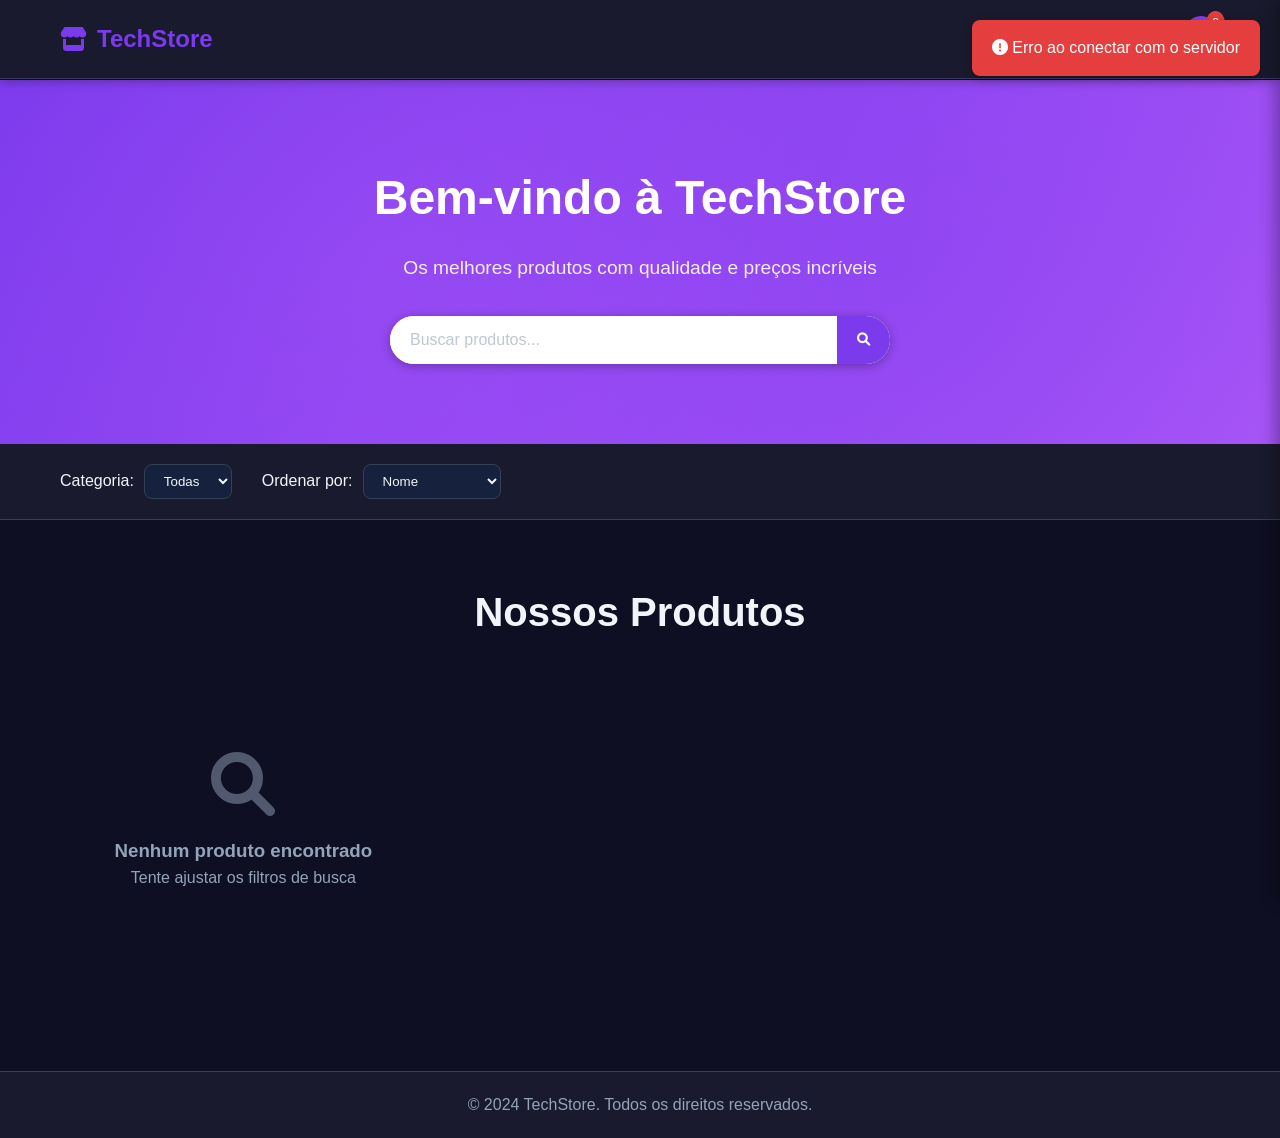
==== workshop/05-loja/index.html @ 5f3a338f "Add files via upload" ====
<!DOCTYPE html>
<html lang="pt-BR">
<head>
    <meta charset="UTF-8">
    <meta name="viewport" content="width=device-width, initial-scale=1.0">
    <title>TechStore - Sua Loja Online</title>
    <link href="https://cdnjs.cloudflare.com/ajax/libs/font-awesome/6.0.0/css/all.min.css" rel="stylesheet">
    <link rel="stylesheet" href="css/styles.css">
</head>
<body>
    <header class="header">
        <div class="container">
            <div class="logo">
                <i class="fas fa-store"></i>
                <h2>TechStore</h2>
            </div>
            <nav class="nav">
                <a href="../03-dashboard/"><i class="fas fa-chart-pie"></i> Dashboard</a>
                <div class="cart-icon" onclick="toggleCart()">
                    <i class="fas fa-shopping-cart"></i>
                    <span class="cart-count" id="cartCount">0</span>
                </div>
            </nav>
        </div>
    </header>
    
    <main class="main">
        <section class="hero">
            <div class="container">
                <h1>Bem-vindo à TechStore</h1>
                <p>Os melhores produtos com qualidade e preços incríveis</p>
                <div class="search-container">
                    <input type="text" id="searchInput" placeholder="Buscar produtos...">
                    <button onclick="searchProducts()"><i class="fas fa-search"></i></button>
                </div>
            </div>
        </section>
        
        <section class="filters">
            <div class="container">
                <div class="filter-group">
                    <label for="categoryFilter">Categoria:</label>
                    <select id="categoryFilter" onchange="filterProducts()">
                        <option value="">Todas</option>
                    </select>
                </div>
                <div class="filter-group">
                    <label for="sortBy">Ordenar por:</label>
                    <select id="sortBy" onchange="sortProducts()">
                        <option value="name">Nome</option>
                        <option value="price-asc">Preço (menor)</option>
                        <option value="price-desc">Preço (maior)</option>
                    </select>
                </div>
            </div>
        </section>
        
        <section class="products">
            <div class="container">
                <h2>Nossos Produtos</h2>
                <div class="loading" id="loading">
                    <i class="fas fa-spinner fa-spin"></i>
                    <p>Carregando produtos...</p>
                </div>
                <div class="products-grid" id="productsGrid">
                    <!-- Produtos serão carregados aqui -->
                </div>
            </div>
        </section>
    </main>
    
    <!-- Cart Sidebar -->
    <div class="cart-sidebar" id="cartSidebar">
        <div class="cart-header">
            <h3><i class="fas fa-shopping-cart"></i> Carrinho</h3>
            <button class="close-cart" onclick="toggleCart()">
                <i class="fas fa-times"></i>
            </button>
        </div>
        <div class="cart-items" id="cartItems">
            <!-- Itens do carrinho -->
        </div>
        <div class="cart-footer">
            <div class="cart-total">
                <strong>Total: R$ <span id="cartTotal">0,00</span></strong>
            </div>
            <button class="btn-checkout" onclick="checkout()">
                <i class="fas fa-credit-card"></i> Finalizar Compra
            </button>
        </div>
    </div>
    
    <!-- Checkout Modal -->
    <div class="modal" id="checkoutModal">
        <div class="modal-content">
            <div class="modal-header">
                <h3>Finalizar Compra</h3>
                <button class="close-modal" onclick="closeCheckoutModal()">
                    <i class="fas fa-times"></i>
                </button>
            </div>
            <form id="checkoutForm">
                <div class="form-group">
                    <label for="customerName">Nome Completo:</label>
                    <input type="text" id="customerName" required>
                </div>
                <div class="form-group">
                    <label for="customerEmail">Email:</label>
                    <input type="email" id="customerEmail" required>
                </div>
                <div class="form-group">
                    <label for="customerPhone">Telefone:</label>
                    <input type="tel" id="customerPhone">
                </div>
                <div class="form-summary">
                    <h4>Resumo do Pedido</h4>
                    <div id="orderSummary"></div>
                    <div class="total-summary">
                        <strong>Total: R$ <span id="finalTotal">0,00</span></strong>
                    </div>
                </div>
                <button type="submit" class="btn-confirm">
                    <i class="fas fa-check"></i> Confirmar Pedido
                </button>
            </form>
        </div>
    </div>
    
    <!-- Overlay -->
    <div class="overlay" id="overlay" onclick="closeModals()"></div>
    
    <footer class="footer">
        <div class="container">
            <p>&copy; 2024 TechStore. Todos os direitos reservados.</p>
        </div>
    </footer>
    
    <script src="js/app.js"></script>
</body>
</html>
---- workshop/05-loja/css/styles.css ----
/* Reset e Base */
* {
    margin: 0;
    padding: 0;
    box-sizing: border-box;
}

:root {
    --primary-color: #7c3aed;
    --primary-gradient: linear-gradient(135deg, #7c3aed, #a855f7);
    --secondary-color: #a855f7;
    --background-color: #0f0f23;
    --surface-color: #1a1a2e;
    --card-color: #16213e;
    --white: #ffffff;
    --dark: #f1f5f9;
    --gray: #94a3b8;
    --light-gray: #1e293b;
    --border: #334155;
    --shadow: 0 2px 10px rgba(0,0,0,0.3);
    --border-radius: 8px;
    --transition: all 0.3s ease;
    --text-primary: #f1f5f9;
    --text-secondary: #94a3b8;
    --hover-bg: #1e293b;
}

body {
    font-family: 'Segoe UI', Tahoma, Geneva, Verdana, sans-serif;
    line-height: 1.6;
    color: var(--text-primary);
    background-color: var(--background-color);
}

.container {
    max-width: 1200px;
    margin: 0 auto;
    padding: 0 20px;
}

/* Header */
.header {
    background: var(--surface-color);
    box-shadow: var(--shadow);
    border-bottom: 1px solid var(--border);
    position: fixed;
    top: 0;
    width: 100%;
    z-index: 1000;
}

.header .container {
    display: flex;
    justify-content: space-between;
    align-items: center;
    padding: 1rem 20px;
}

.logo {
    display: flex;
    align-items: center;
    gap: 10px;
    color: var(--primary-color);
}

.logo i {
    font-size: 1.5rem;
}

.logo h2 {
    font-size: 1.5rem;
    font-weight: 700;
}

.nav {
    display: flex;
    align-items: center;
    gap: 20px;
}

.nav a {
    color: var(--text-primary);
    text-decoration: none;
    font-weight: 500;
    transition: var(--transition);
    padding: 8px 15px;
    border-radius: var(--border-radius);
}

.nav a:hover {
    color: var(--primary-color);
    background-color: var(--hover-bg);
}

.cart-icon {
    position: relative;
    cursor: pointer;
    padding: 10px;
    border-radius: 50%;
    background: var(--primary-gradient);
    color: var(--white);
    transition: var(--transition);
}

.cart-icon:hover {
    transform: scale(1.1);
}

.cart-count {
    position: absolute;
    top: -5px;
    right: -5px;
    background: #e53e3e;
    color: var(--white);
    font-size: 0.8rem;
    padding: 2px 6px;
    border-radius: 50%;
    min-width: 18px;
    text-align: center;
}

/* Main Content */
.main {
    margin-top: 80px;
}

/* Hero Section */
.hero {
    background: var(--primary-gradient);
    color: var(--white);
    padding: 80px 0;
    text-align: center;
}

.hero h1 {
    font-size: 3rem;
    margin-bottom: 1rem;
    font-weight: 700;
}

.hero p {
    font-size: 1.2rem;
    margin-bottom: 2rem;
    opacity: 0.9;
}

.search-container {
    display: flex;
    max-width: 500px;
    margin: 0 auto;
    background: var(--white);
    border-radius: 50px;
    overflow: hidden;
    box-shadow: var(--shadow);
}

.search-container input {
    flex: 1;
    padding: 15px 20px;
    border: none;
    outline: none;
    font-size: 1rem;
    background: var(--white);
    color: var(--background-color);
}

.search-container button {
    background: var(--primary-color);
    color: var(--white);
    border: none;
    padding: 15px 20px;
    cursor: pointer;
    transition: var(--transition);
}

.search-container button:hover {
    background: var(--secondary-color);
}

/* Filters */
.filters {
    background: var(--surface-color);
    padding: 20px 0;
    border-bottom: 1px solid var(--border);
}

.filters .container {
    display: flex;
    gap: 30px;
    align-items: center;
}

.filter-group {
    display: flex;
    align-items: center;
    gap: 10px;
}

.filter-group label {
    font-weight: 500;
    color: var(--text-primary);
}

.filter-group select {
    padding: 8px 15px;
    border: 1px solid var(--border);
    border-radius: var(--border-radius);
    background: var(--card-color);
    color: var(--text-primary);
    cursor: pointer;
}

/* Products Section */
.products {
    padding: 60px 0;
}

.products h2 {
    text-align: center;
    font-size: 2.5rem;
    margin-bottom: 3rem;
    color: var(--text-primary);
}

.loading {
    text-align: center;
    padding: 60px 0;
    color: var(--text-secondary);
}

.loading i {
    font-size: 3rem;
    margin-bottom: 1rem;
    color: var(--primary-color);
}

.products-grid {
    display: grid;
    grid-template-columns: repeat(auto-fill, minmax(300px, 1fr));
    gap: 30px;
    margin-top: 40px;
}

.product-card {
    background: var(--card-color);
    border: 1px solid var(--border);
    border-radius: var(--border-radius);
    box-shadow: var(--shadow);
    overflow: hidden;
    transition: var(--transition);
    cursor: pointer;
}

.product-card:hover {
    transform: translateY(-5px);
    box-shadow: 0 10px 25px rgba(0,0,0,0.4);
    border-color: var(--primary-color);
}

.product-image {
    height: 250px;
    background: var(--hover-bg);
    position: relative;
    overflow: hidden;
}

.product-image img {
    width: 100%;
    height: 100%;
    object-fit: cover;
    transition: var(--transition);
}

.product-card:hover .product-image img {
    transform: scale(1.05);
}

.product-info {
    padding: 20px;
}

.product-info h3 {
    font-size: 1.2rem;
    margin-bottom: 10px;
    color: var(--text-primary);
}

.product-info p {
    color: var(--text-secondary);
    margin-bottom: 15px;
    font-size: 0.9rem;
    line-height: 1.5;
}

.product-price {
    font-size: 1.5rem;
    font-weight: 700;
    color: var(--primary-color);
    margin-bottom: 15px;
}

.btn-add-cart {
    width: 100%;
    background: var(--primary-gradient);
    color: var(--white);
    border: none;
    padding: 12px 20px;
    border-radius: var(--border-radius);
    font-size: 1rem;
    font-weight: 600;
    cursor: pointer;
    transition: var(--transition);
    display: flex;
    align-items: center;
    justify-content: center;
    gap: 8px;
}

.btn-add-cart:hover {
    transform: translateY(-2px);
    box-shadow: var(--shadow);
}

/* Cart Sidebar */
.cart-sidebar {
    position: fixed;
    right: -400px;
    top: 0;
    width: 400px;
    height: 100vh;
    background: var(--surface-color);
    border-left: 1px solid var(--border);
    box-shadow: -5px 0 15px rgba(0,0,0,0.3);
    z-index: 3000;
    transition: var(--transition);
    display: flex;
    flex-direction: column;
}

.cart-sidebar.active {
    right: 0;
}

.cart-header {
    padding: 20px;
    border-bottom: 1px solid var(--border);
    display: flex;
    justify-content: space-between;
    align-items: center;
}

.cart-header h3 {
    color: var(--text-primary);
    display: flex;
    align-items: center;
    gap: 10px;
}

.close-cart {
    background: none;
    border: none;
    font-size: 1.5rem;
    cursor: pointer;
    color: var(--text-secondary);
    padding: 5px;
    border-radius: 50%;
    transition: var(--transition);
}

.close-cart:hover {
    background: var(--hover-bg);
    color: var(--text-primary);
}

.cart-items {
    flex: 1;
    overflow-y: auto;
    padding: 20px;
}

.cart-item {
    display: flex;
    gap: 15px;
    padding: 15px 0;
    border-bottom: 1px solid var(--border);
}

.cart-item:last-child {
    border-bottom: none;
}

.cart-item-image {
    width: 80px;
    height: 80px;
    border-radius: var(--border-radius);
    overflow: hidden;
}

.cart-item-image img {
    width: 100%;
    height: 100%;
    object-fit: cover;
}

.cart-item-info {
    flex: 1;
}

.cart-item-info h4 {
    font-size: 1rem;
    margin-bottom: 5px;
    color: var(--text-primary);
}

.cart-item-price {
    color: var(--primary-color);
    font-weight: 600;
    margin-bottom: 10px;
}

.cart-item-controls {
    display: flex;
    align-items: center;
    gap: 10px;
}

.qty-btn {
    background: var(--primary-color);
    color: var(--white);
    border: none;
    width: 30px;
    height: 30px;
    border-radius: 50%;
    cursor: pointer;
    font-size: 1rem;
    transition: var(--transition);
}

.qty-btn:hover {
    background: var(--secondary-color);
}

.qty-display {
    font-weight: 600;
    min-width: 30px;
    text-align: center;
}

.remove-item {
    background: #e53e3e;
    color: var(--white);
    border: none;
    padding: 5px 10px;
    border-radius: var(--border-radius);
    cursor: pointer;
    font-size: 0.8rem;
    transition: var(--transition);
}

.remove-item:hover {
    background: #c53030;
}

.cart-footer {
    padding: 20px;
    border-top: 1px solid var(--border);
}

.cart-total {
    font-size: 1.2rem;
    margin-bottom: 20px;
    text-align: center;
}

.btn-checkout {
    width: 100%;
    background: var(--primary-gradient);
    color: var(--white);
    border: none;
    padding: 15px 20px;
    border-radius: var(--border-radius);
    font-size: 1.1rem;
    font-weight: 600;
    cursor: pointer;
    transition: var(--transition);
    display: flex;
    align-items: center;
    justify-content: center;
    gap: 10px;
}

.btn-checkout:hover {
    transform: translateY(-2px);
    box-shadow: var(--shadow);
}

/* Modal */
.modal {
    display: none;
    position: fixed;
    top: 50%;
    left: 50%;
    transform: translate(-50%, -50%);
    z-index: 3000;
    background: var(--surface-color);
    border: 1px solid var(--border);
    border-radius: var(--border-radius);
    box-shadow: 0 20px 40px rgba(0,0,0,0.5);
    max-width: 500px;
    width: 90%;
    max-height: 90vh;
    overflow-y: auto;
}

.modal.active {
    display: block;
}

.modal-header {
    padding: 20px;
    border-bottom: 1px solid var(--border);
    display: flex;
    justify-content: space-between;
    align-items: center;
}

.modal-header h3 {
    color: var(--text-primary);
}

.close-modal {
    background: none;
    border: none;
    font-size: 1.5rem;
    cursor: pointer;
    color: var(--text-secondary);
    padding: 5px;
    border-radius: 50%;
    transition: var(--transition);
}

.close-modal:hover {
    background: var(--hover-bg);
    color: var(--text-primary);
}

.modal form {
    padding: 20px;
}

.form-group {
    margin-bottom: 20px;
}

.form-group label {
    display: block;
    margin-bottom: 5px;
    font-weight: 500;
    color: var(--text-primary);
}

.form-group input {
    width: 100%;
    padding: 12px 15px;
    border: 1px solid var(--border);
    border-radius: var(--border-radius);
    background: var(--card-color);
    color: var(--text-primary);
    font-size: 1rem;
    transition: var(--transition);
}

.form-group input:focus {
    outline: none;
    border-color: var(--primary-color);
    box-shadow: 0 0 0 3px rgba(124, 58, 237, 0.2);
}

.form-group input::placeholder {
    color: var(--text-secondary);
    opacity: 0.7;
}

.filter-group select option {
    background: var(--card-color);
    color: var(--text-primary);
}

.form-summary {
    background: var(--hover-bg);
    border: 1px solid var(--border);
    padding: 20px;
    border-radius: var(--border-radius);
    margin-bottom: 20px;
}

.form-summary h4 {
    margin-bottom: 15px;
    color: var(--text-primary);
}

.order-item {
    display: flex;
    justify-content: space-between;
    margin-bottom: 10px;
    padding: 5px 0;
}

.total-summary {
    border-top: 1px solid var(--border);
    padding-top: 15px;
    margin-top: 15px;
    font-size: 1.2rem;
}

.btn-confirm {
    width: 100%;
    background: var(--primary-gradient);
    color: var(--white);
    border: none;
    padding: 15px 20px;
    border-radius: var(--border-radius);
    font-size: 1.1rem;
    font-weight: 600;
    cursor: pointer;
    transition: var(--transition);
    display: flex;
    align-items: center;
    justify-content: center;
    gap: 10px;
}

.btn-confirm:hover {
    transform: translateY(-2px);
    box-shadow: var(--shadow);
}

/* Overlay */
.overlay {
    display: none;
    position: fixed;
    top: 0;
    left: 0;
    width: 100%;
    height: 100%;
    background: rgba(0,0,0,0.7);
    backdrop-filter: blur(2px);
    z-index: 2500;
}

.overlay.active {
    display: block;
}

/* Footer */
.footer {
    background: var(--surface-color);
    border-top: 1px solid var(--border);
    color: var(--text-secondary);
    text-align: center;
    padding: 20px 0;
    margin-top: 60px;
}

/* Notifications */
.notification {
    position: fixed;
    top: 20px;
    right: 20px;
    background: var(--primary-color);
    color: var(--white);
    padding: 15px 20px;
    border-radius: var(--border-radius);
    box-shadow: var(--shadow);
    z-index: 4000;
    transform: translateX(400px);
    transition: var(--transition);
}

.notification.show {
    transform: translateX(0);
}

.notification.success {
    background: #48bb78;
}

.notification.error {
    background: #e53e3e;
}

/* Responsive */
@media (max-width: 768px) {
    .hero h1 {
        font-size: 2rem;
    }
    
    .search-container {
        max-width: 100%;
    }
    
    .filters .container {
        flex-direction: column;
        gap: 15px;
        align-items: flex-start;
    }
    
    .products-grid {
        grid-template-columns: repeat(auto-fit, minmax(280px, 1fr));
        gap: 20px;
    }
    
    .cart-sidebar {
        width: 100%;
        right: -100%;
    }
    
    .modal {
        width: 95%;
        max-height: 95vh;
    }
    
    .nav {
        gap: 10px;
    }
    
    .nav a {
        padding: 8px 10px;
        font-size: 0.9rem;
    }
}

/* Custom Scrollbar for Dark Theme */
::-webkit-scrollbar {
    width: 8px;
}

::-webkit-scrollbar-track {
    background: var(--background-color);
}

::-webkit-scrollbar-thumb {
    background: var(--border);
    border-radius: 4px;
}

::-webkit-scrollbar-thumb:hover {
    background: var(--primary-color);
}

/* Animations */
@keyframes fadeIn {
    from {
        opacity: 0;
        transform: translateY(20px);
    }
    to {
        opacity: 1;
        transform: translateY(0);
    }
}

.product-card {
    animation: fadeIn 0.5s ease-out;
}

/* Empty states */
.empty-cart {
    text-align: center;
    padding: 60px 20px;
    color: var(--text-secondary);
}

.empty-cart i {
    font-size: 4rem;
    margin-bottom: 20px;
    opacity: 0.5;
}

.empty-products {
    text-align: center;
    padding: 60px 20px;
    color: var(--text-secondary);
}

.empty-products i {
    font-size: 4rem;
    margin-bottom: 20px;
    opacity: 0.5;
}

/* Modal - Seção duplicada removida */


/* Product info styling fixes */
.product-info .product-price {
    color: var(--primary-color);
    font-weight: 700;
    font-size: 1.25rem;
    margin-bottom: 15px;
}

.product-info .btn-buy {
    width: 100%;
    background: var(--primary-gradient);
    color: var(--white);
    border: none;
    padding: 12px 20px;
    border-radius: var(--border-radius);
    font-size: 1rem;
    font-weight: 600;
    cursor: pointer;
    transition: var(--transition);
    display: flex;
    align-items: center;
    justify-content: center;
    gap: 8px;
}

.product-info .btn-buy:hover {
    transform: translateY(-2px);
    box-shadow: var(--shadow);
}

/* Cart fixes */
.cart-sidebar .btn-checkout:disabled {
    background: #a0aec0;
    cursor: not-allowed;
    transform: none;
}

.cart-sidebar .btn-checkout:disabled:hover {
    transform: none;
    box-shadow: none;
}

/* Dark theme enhancements */
.search-container input::placeholder {
    color: var(--text-secondary);
    opacity: 0.6;
}

.hero {
    background: var(--primary-gradient);
    position: relative;
    overflow: hidden;
}

.hero::before {
    content: '';
    position: absolute;
    top: 0;
    left: 0;
    right: 0;
    bottom: 0;
    background: radial-gradient(circle at 30% 50%, rgba(168, 85, 247, 0.3) 0%, transparent 50%),
                radial-gradient(circle at 70% 50%, rgba(124, 58, 237, 0.3) 0%, transparent 50%);
    pointer-events: none;
}

.hero .container {
    position: relative;
    z-index: 1;
}
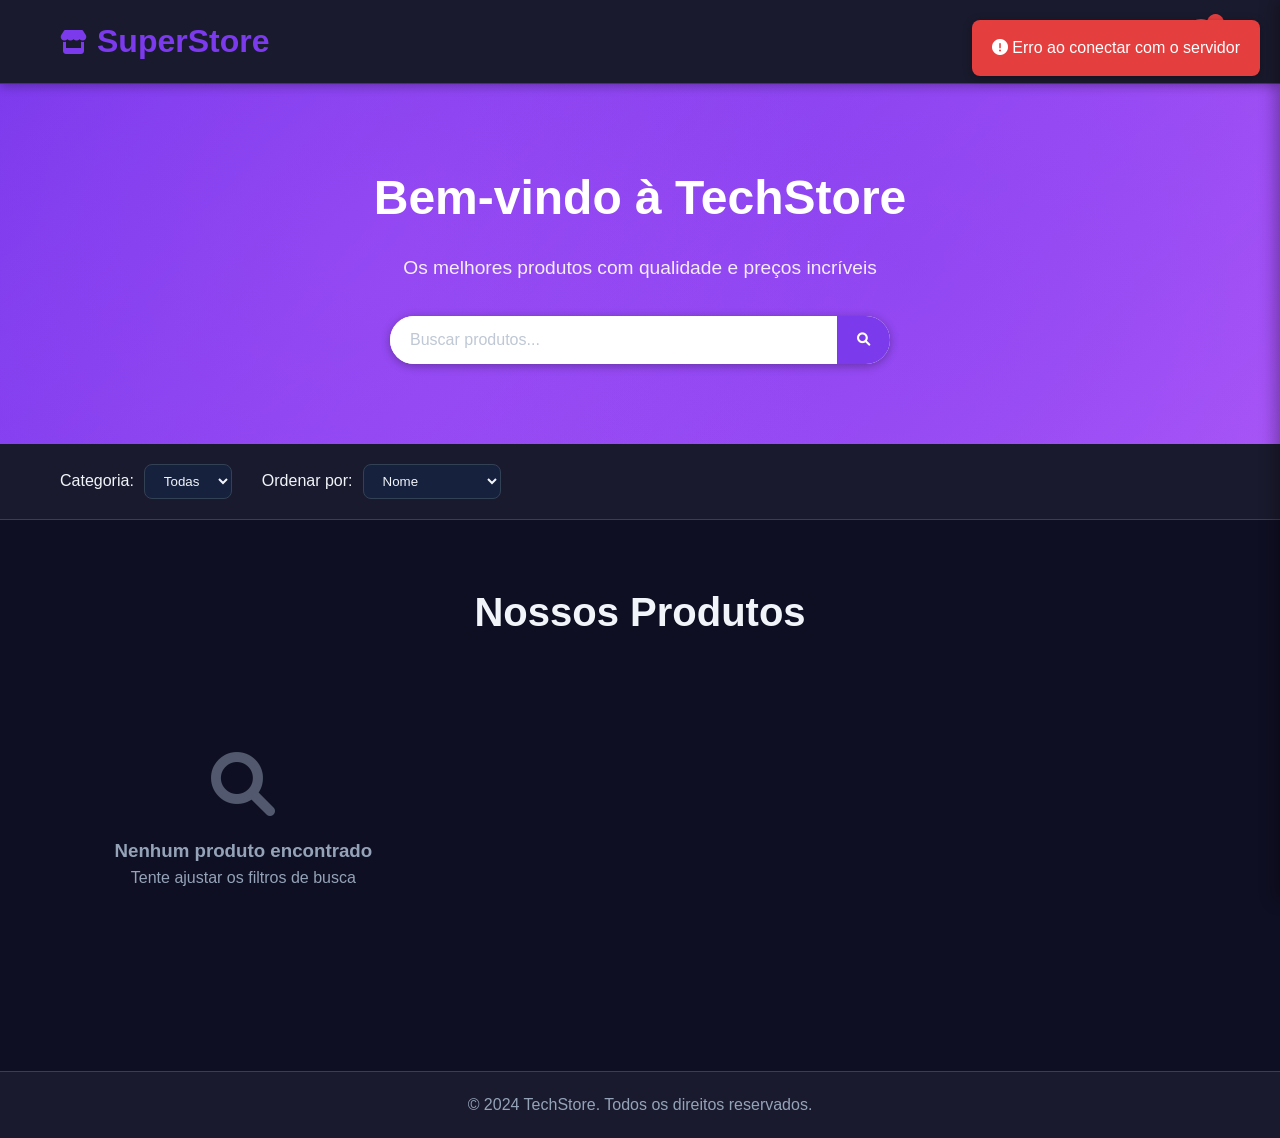
==== commit 3f508c25: "Add files via upload" ====
--- a/workshop/05-loja/index.html
+++ b/workshop/05-loja/index.html
@@ -12,7 +12,7 @@
         <div class="container">
             <div class="logo">
                 <i class="fas fa-store"></i>
-                <h2>TechStore</h2>
+                <h1>SuperStore</h1s>
             </div>
             <nav class="nav">
                 <a href="../03-dashboard/"><i class="fas fa-chart-pie"></i> Dashboard</a>
